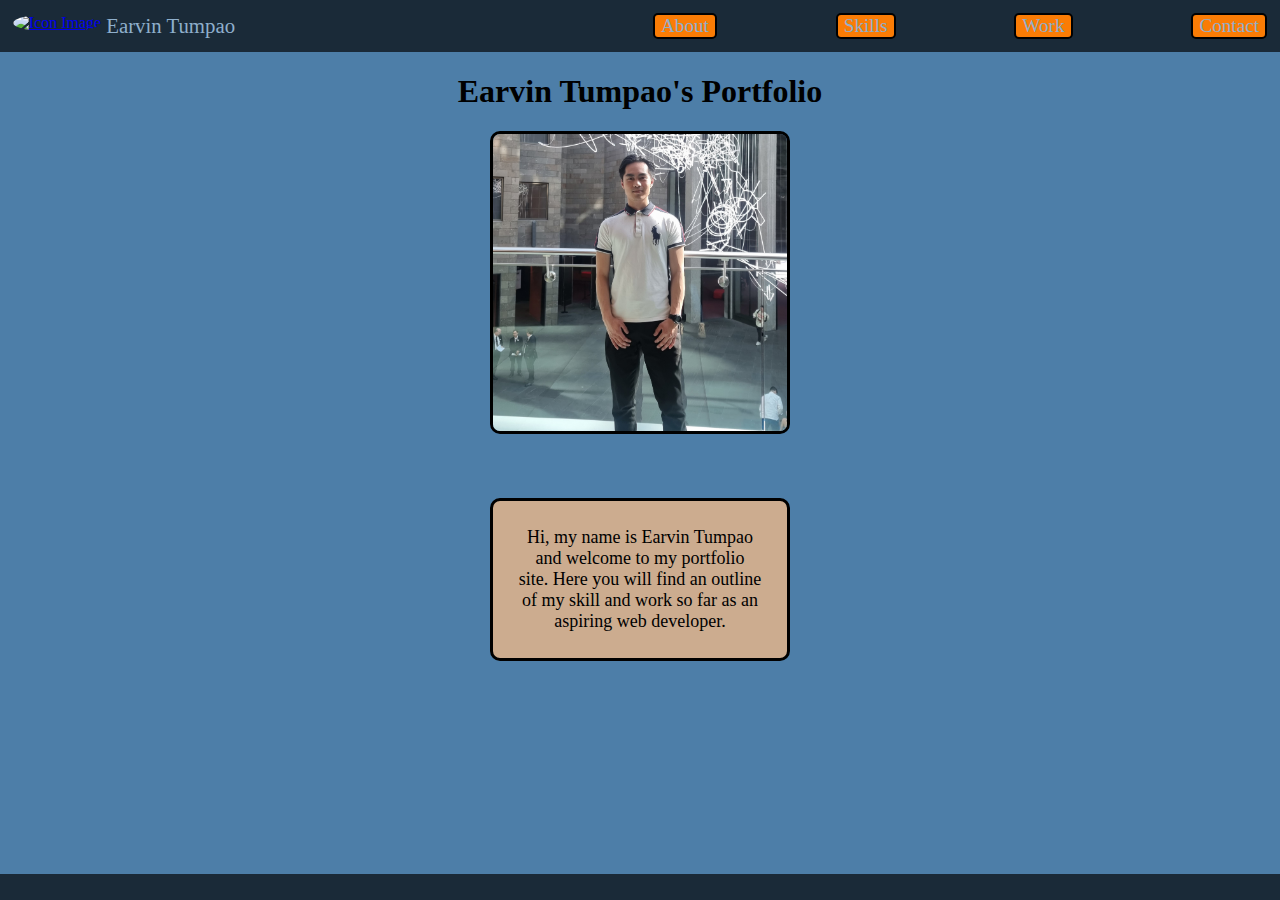
==== index.html @ 98067db0 "Added media breakpoints for index" ====
<!DOCTYPE html>
<html lang="en">
<head>
    <meta charset="UTF-8">
    <meta name="viewport" content="width=device-width, initial-scale=1.0">
    <title>Earvin Tumpao</title>
    <link rel="stylesheet" href="/styles/index.css">
    <link rel="stylesheet" href="/styles/home.css">

    <link rel="stylesheet" href="https://cdnjs.cloudflare.com/ajax/libs/font-awesome/6.6.0/css/all.min.css" integrity="sha512-Kc323vGBEqzTmouAECnVceyQqyqdsSiqLQISBL29aUW4U/M7pSPA/gEUZQqv1cwx4OnYxTxve5UMg5GT6L4JJg==" crossorigin="anonymous" referrerpolicy="no-referrer" />

</head>
<body>
    <div class="main-body">
        <header>
            <div class="header-home-links">
                <a href="#" class="icon-link">
                    <img src="/images/iconPic2.png" alt="Icon Image">
                </a>
                <a href="#" class="name-link">
                    Earvin Tumpao
                </a>
            </div>
    
            <nav>
                <a href="pages/about.html">About</a>
                <a href="pages/skills.html">Skills</a>
                <a href="pages/work.html">Work</a>
                <a href="pages/contact.html">Contact</a>
            </nav>
        </header>
    
        <main>
            <div class="homepage-div">
                <h1>Earvin Tumpao's Portfolio</h1>
                
                <img src="images/mainPhoto.png" alt="Main Photo of Earvin Tumpao">
        
                <div class="main-text">
                    Hi, my name is Earvin Tumpao and welcome to my portfolio site. Here you will find an outline of my skill and work so far as an aspiring web developer.
                </div>
            </div>
        </main>
        <footer>
            <a href="">
                <i class="fa-brands fa-linkedin"></i>
            </a>
            <a href="" id="git-link">
                <i class="fa-brands fa-github"></i>
            </a>
            <a href="">
                <i class="fa-brands fa-instagram"></i>
            </a>
        </footer>
    </div>
    

</body>
</html>
---- styles/index.css ----
:root {
    --header-footer-colour: #1A2A38;
    --background-colour: #4D7EA8; 
    --secondary-colour: #8FAFCC;
    --text-background: #CCAC8F;
    margin: 0;
}

body {
    margin: 0;
    max-width: 100vw;
}
.main-body {
    background-color: var(--background-colour);
    max-width: 100vw;
    min-height: 100vh;

    display: flex;
    flex-direction: column;
    justify-content: space-between;
}



header {
    max-width: 100vw;
    background-color: var(--header-footer-colour);

    display: flex;
    flex-direction: column;
    align-items: center;
    padding-top: 1%;

}

.header-home-links {
    display: flex;
    margin-bottom: 5%;
}


.header-home-links img {
    width: 40px;
    border-radius: 50%;
    
    
    
} 

.icon-link {
    margin-right: 5px;
}

.name-link {
    color: var(--secondary-colour);
    font-size: 1.3rem;
    align-self: center;
    text-decoration: none;
}

nav {
    box-sizing: border-box;
    width: 100%;
    padding: 0% 1% 1%;
    
    
    display: flex;
    justify-content: space-between;
}

nav a {
    color: var(--secondary-colour);
    font-size: 1.2rem;
    text-decoration: none;
    background-color: #fa7c05;
    padding: 0 1%;
    border: 2px solid black;
    border-radius: 5px;
}

main {
    flex-grow: 1; 
}


footer {
    box-sizing: border-box;
    max-width: 100vw;
    background-color: var(--header-footer-colour);
    padding: 1% 1%;

    display: flex;
    justify-content: space-between;
}

footer a {
    font-size: 2rem;
    color: var(--secondary-colour);
}

@media screen and (min-width: 768px) {
    header {
        flex-direction: row;
        justify-content: space-between;
    }

    nav {
        width: 50%;
    }

    .header-home-links {
        margin: 0;
        padding-bottom: 1% ;
        padding-left: 1%;

    }

    footer {
        justify-content: space-around;
    }
}

@media screen and (min-width: 1024px) {
    footer {
        justify-content: center;
    }

    #git-link {
        margin: 0 5%;
    }
}
---- styles/home.css ----
.homepage-div {
    display: flex;
    flex-direction: column;
    align-items: center;
}

main img {
    box-sizing: border-box;
    width: 300px;
    margin-bottom: 5%;
    border: 3px solid black;
    border-radius: 10px;

    transition: .5s;
}

main img:hover {
    transform: scale(1.1);
} 

h1 {
    text-align: center;
}

.main-text {
    box-sizing: border-box;
    width: 300px;
    border: 3px solid black; 
    border-radius: 10px;
    text-align: center;
    margin: 0 10% 10%;
    background-color: var(--text-background);
    font-size: 18px;
    padding: 2%;
}
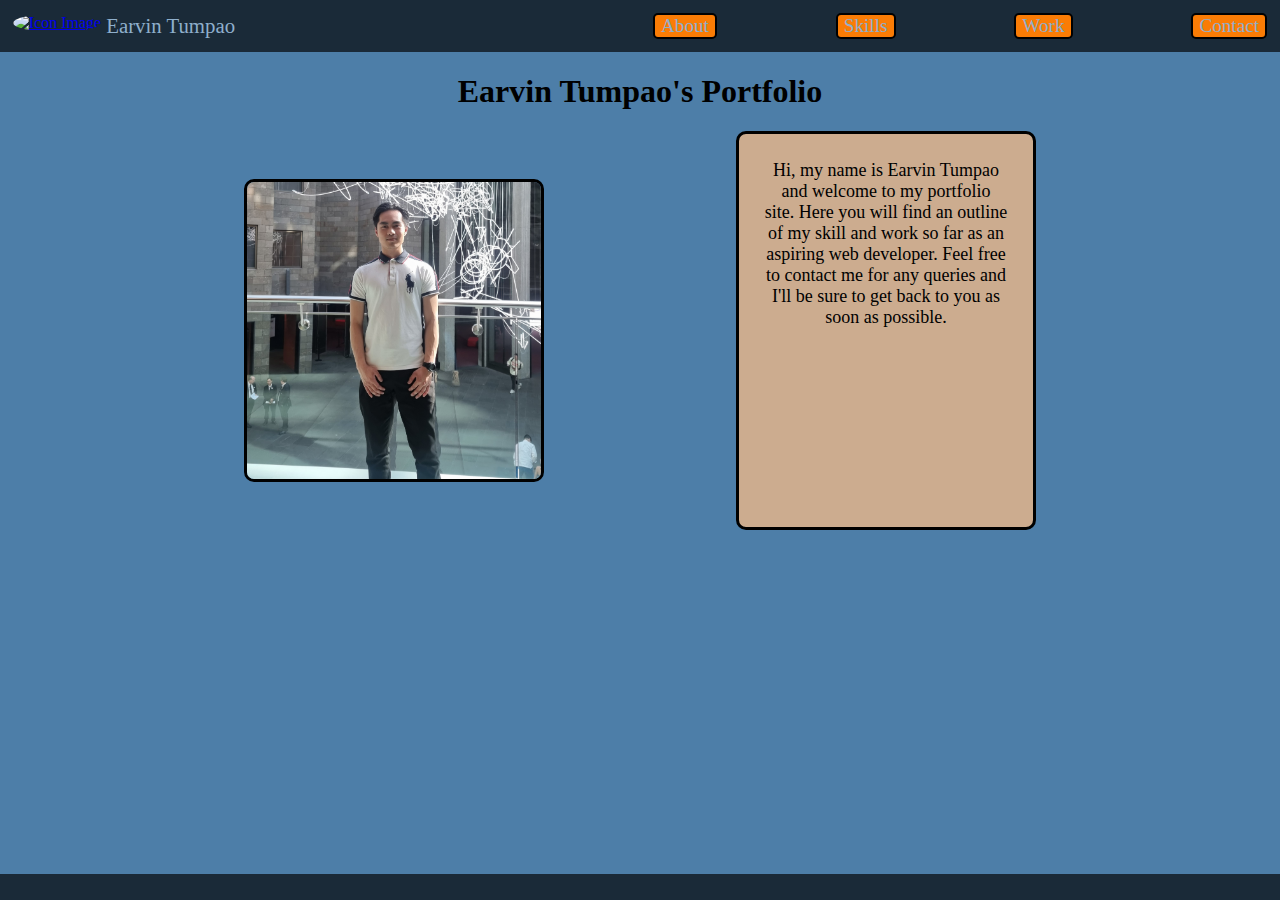
==== commit 3ac9eae7: "Skill page" ====
--- a/index.html
+++ b/index.html
@@ -31,13 +31,14 @@
         </header>
     
         <main>
+            <h1>Earvin Tumpao's Portfolio</h1>
             <div class="homepage-div">
-                <h1>Earvin Tumpao's Portfolio</h1>
+                
                 
                 <img src="images/mainPhoto.png" alt="Main Photo of Earvin Tumpao">
         
                 <div class="main-text">
-                    Hi, my name is Earvin Tumpao and welcome to my portfolio site. Here you will find an outline of my skill and work so far as an aspiring web developer.
+                    Hi, my name is Earvin Tumpao and welcome to my portfolio site. Here you will find an outline of my skill and work so far as an aspiring web developer. Feel free to contact me for any queries and I'll be sure to get back to you as soon as possible.
                 </div>
             </div>
         </main>
--- a/styles/home.css
+++ b/styles/home.css
@@ -32,4 +32,24 @@
     background-color: var(--text-background);
     font-size: 18px;
     padding: 2%;
-}+} 
+
+@media screen and (min-width: 768px) {
+    .homepage-div {
+        flex-direction: row;
+        justify-content: center;
+        align-items: center;
+    }
+
+    main img {
+        margin: 0;
+        margin-right: 15%;
+    }
+
+    .main-text {
+        margin: 0;
+        height: 398.4px;
+    }
+}
+
+    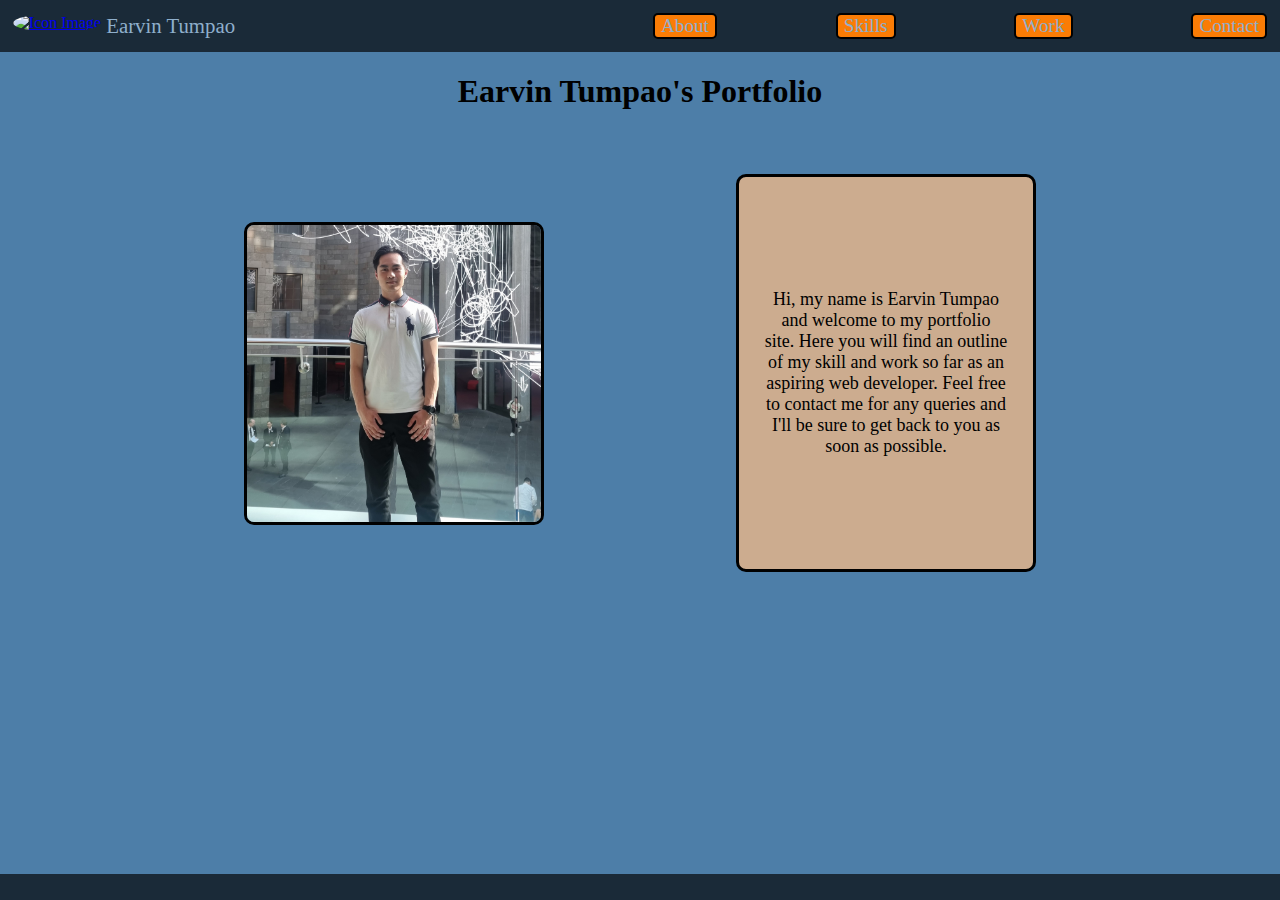
==== commit 423271f9: "Centered text on main text" ====
--- a/index.html
+++ b/index.html
@@ -38,7 +38,7 @@
                 <img src="images/mainPhoto.png" alt="Main Photo of Earvin Tumpao">
         
                 <div class="main-text">
-                    Hi, my name is Earvin Tumpao and welcome to my portfolio site. Here you will find an outline of my skill and work so far as an aspiring web developer. Feel free to contact me for any queries and I'll be sure to get back to you as soon as possible.
+                    <p>Hi, my name is Earvin Tumpao and welcome to my portfolio site. Here you will find an outline of my skill and work so far as an aspiring web developer. Feel free to contact me for any queries and I'll be sure to get back to you as soon as possible.</p>
                 </div>
             </div>
         </main>
--- a/styles/home.css
+++ b/styles/home.css
@@ -49,6 +49,13 @@
     .main-text {
         margin: 0;
         height: 398.4px;
+
+        display: flex;
+        align-items: center;
+    }
+
+    main h1 {
+        margin-bottom: 5%;
     }
 }
 
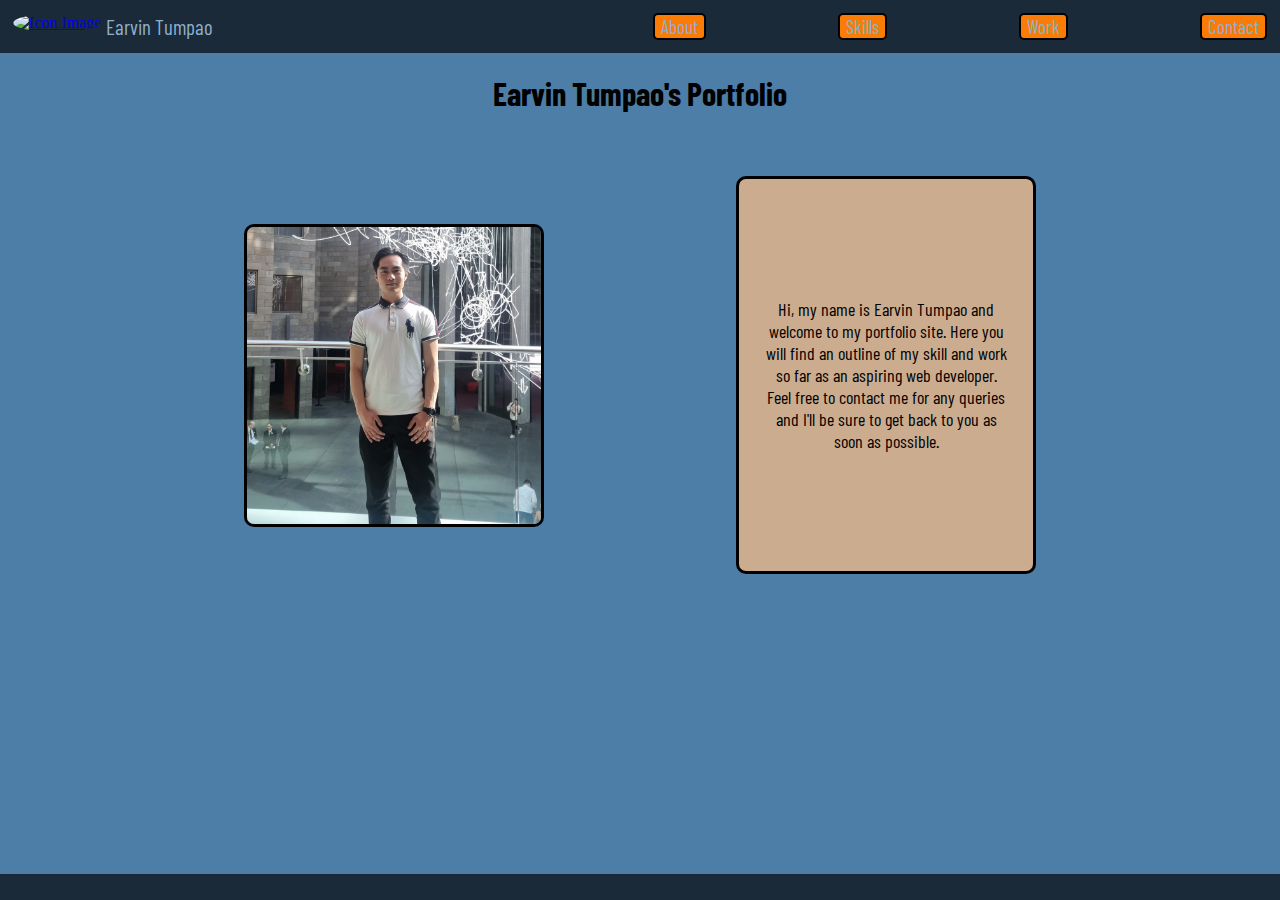
==== commit a5443754: "Changed Font Family to Barlow Condensed" ====
--- a/index.html
+++ b/index.html
@@ -8,6 +8,9 @@
     <link rel="stylesheet" href="/styles/home.css">
 
     <link rel="stylesheet" href="https://cdnjs.cloudflare.com/ajax/libs/font-awesome/6.6.0/css/all.min.css" integrity="sha512-Kc323vGBEqzTmouAECnVceyQqyqdsSiqLQISBL29aUW4U/M7pSPA/gEUZQqv1cwx4OnYxTxve5UMg5GT6L4JJg==" crossorigin="anonymous" referrerpolicy="no-referrer" />
+    <link rel="preconnect" href="https://fonts.googleapis.com">
+    <link rel="preconnect" href="https://fonts.gstatic.com" crossorigin>
+    <link href="https://fonts.googleapis.com/css2?family=Barlow+Condensed:ital,wght@0,200;0,300;0,400;0,500;0,600;0,700;0,800;1,600&display=swap" rel="stylesheet">
 
 </head>
 <body>
--- a/styles/index.css
+++ b/styles/index.css
@@ -3,7 +3,8 @@
     --background-colour: #4D7EA8; 
     --secondary-colour: #8FAFCC;
     --text-background: #CCAC8F;
-    margin: 0;
+    
+
 }
 
 body {
@@ -54,6 +55,7 @@
 .name-link {
     color: var(--secondary-colour);
     font-size: 1.3rem;
+    font-family: Barlow Condensed;
     align-self: center;
     text-decoration: none;
 }
@@ -71,6 +73,7 @@
 nav a {
     color: var(--secondary-colour);
     font-size: 1.2rem;
+    font-family: Barlow Condensed;
     text-decoration: none;
     background-color: #fa7c05;
     padding: 0 1%;
--- a/styles/home.css
+++ b/styles/home.css
@@ -20,6 +20,7 @@
 
 h1 {
     text-align: center;
+    font-family: Barlow Condensed;
 }
 
 .main-text {
@@ -31,6 +32,7 @@
     margin: 0 10% 10%;
     background-color: var(--text-background);
     font-size: 18px;
+    font-family: Barlow Condensed;
     padding: 2%;
 } 
 
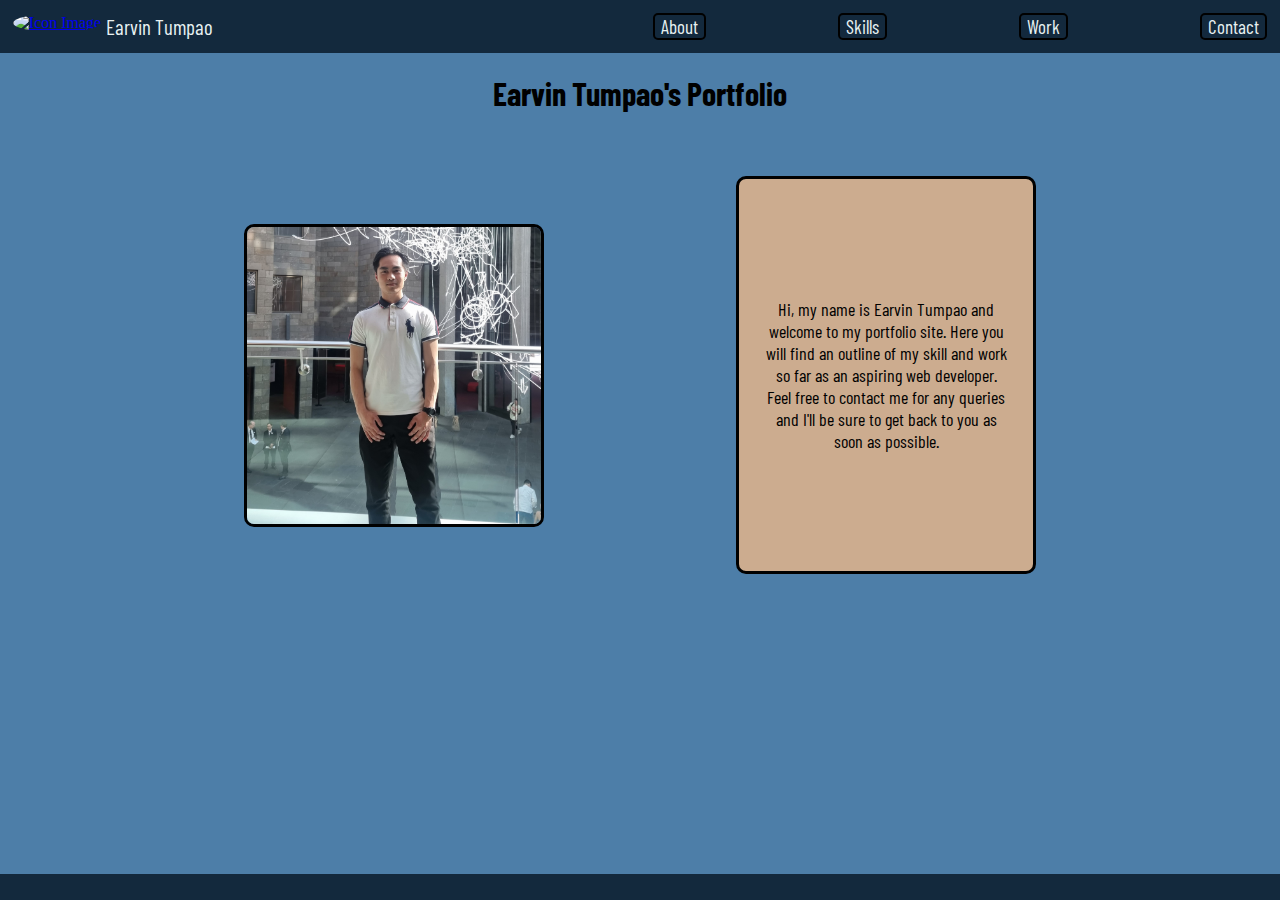
==== commit 5b5ed72c: "Structure of about and skills pages" ====
--- a/index.html
+++ b/index.html
@@ -8,6 +8,7 @@
     <link rel="stylesheet" href="/styles/home.css">
 
     <link rel="stylesheet" href="https://cdnjs.cloudflare.com/ajax/libs/font-awesome/6.6.0/css/all.min.css" integrity="sha512-Kc323vGBEqzTmouAECnVceyQqyqdsSiqLQISBL29aUW4U/M7pSPA/gEUZQqv1cwx4OnYxTxve5UMg5GT6L4JJg==" crossorigin="anonymous" referrerpolicy="no-referrer" />
+    
     <link rel="preconnect" href="https://fonts.googleapis.com">
     <link rel="preconnect" href="https://fonts.gstatic.com" crossorigin>
     <link href="https://fonts.googleapis.com/css2?family=Barlow+Condensed:ital,wght@0,200;0,300;0,400;0,500;0,600;0,700;0,800;1,600&display=swap" rel="stylesheet">
@@ -46,7 +47,7 @@
             </div>
         </main>
         <footer>
-            <a href="">
+            <a href="https://www.linkedin.com/in/earvin-tumpao-21640b31b" target="_blank">
                 <i class="fa-brands fa-linkedin"></i>
             </a>
             <a href="" id="git-link">
--- a/styles/index.css
+++ b/styles/index.css
@@ -1,8 +1,9 @@
 :root {
-    --header-footer-colour: #1A2A38;
+    --header-footer-colour: #13293D;
     --background-colour: #4D7EA8; 
-    --secondary-colour: #8FAFCC;
+    --secondary-colour: #E8F1F2;
     --text-background: #CCAC8F;
+    --border-colour: #FFD700;
     
 
 }
@@ -75,7 +76,7 @@
     font-size: 1.2rem;
     font-family: Barlow Condensed;
     text-decoration: none;
-    background-color: #fa7c05;
+    /* background-color: ; */
     padding: 0 1%;
     border: 2px solid black;
     border-radius: 5px;
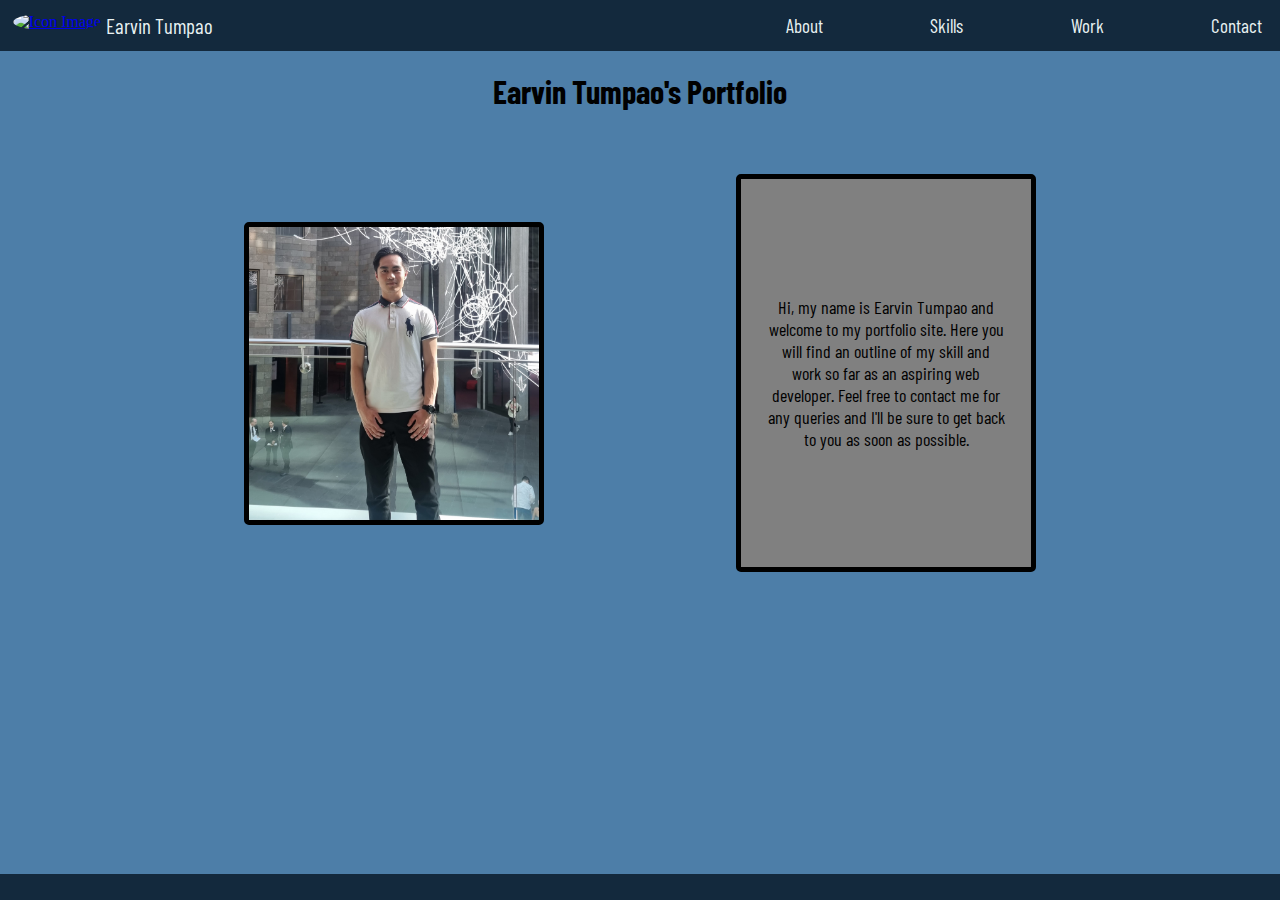
==== commit c1e3e014: "added gitignore file" ====
--- a/index.html
+++ b/index.html
@@ -50,7 +50,7 @@
             <a href="https://www.linkedin.com/in/earvin-tumpao-21640b31b" target="_blank">
                 <i class="fa-brands fa-linkedin"></i>
             </a>
-            <a href="" id="git-link">
+            <a href="https://github.com/earvin-tech" target="_blank" id="git-link">
                 <i class="fa-brands fa-github"></i>
             </a>
             <a href="">
--- a/styles/index.css
+++ b/styles/index.css
@@ -76,9 +76,7 @@
     font-size: 1.2rem;
     font-family: Barlow Condensed;
     text-decoration: none;
-    /* background-color: ; */
     padding: 0 1%;
-    border: 2px solid black;
     border-radius: 5px;
 }
 
@@ -109,7 +107,7 @@
     }
 
     nav {
-        width: 50%;
+        width: 40%;
     }
 
     .header-home-links {
--- a/styles/home.css
+++ b/styles/home.css
@@ -8,8 +8,8 @@
     box-sizing: border-box;
     width: 300px;
     margin-bottom: 5%;
-    border: 3px solid black;
-    border-radius: 10px;
+    border: 5px solid black;
+    border-radius: 5px;
 
     transition: .5s;
 }
@@ -26,11 +26,11 @@
 .main-text {
     box-sizing: border-box;
     width: 300px;
-    border: 3px solid black; 
-    border-radius: 10px;
+    border: 5px solid black; 
+    border-radius: 5px;
     text-align: center;
     margin: 0 10% 10%;
-    background-color: var(--text-background);
+    background-color: gray;
     font-size: 18px;
     font-family: Barlow Condensed;
     padding: 2%;
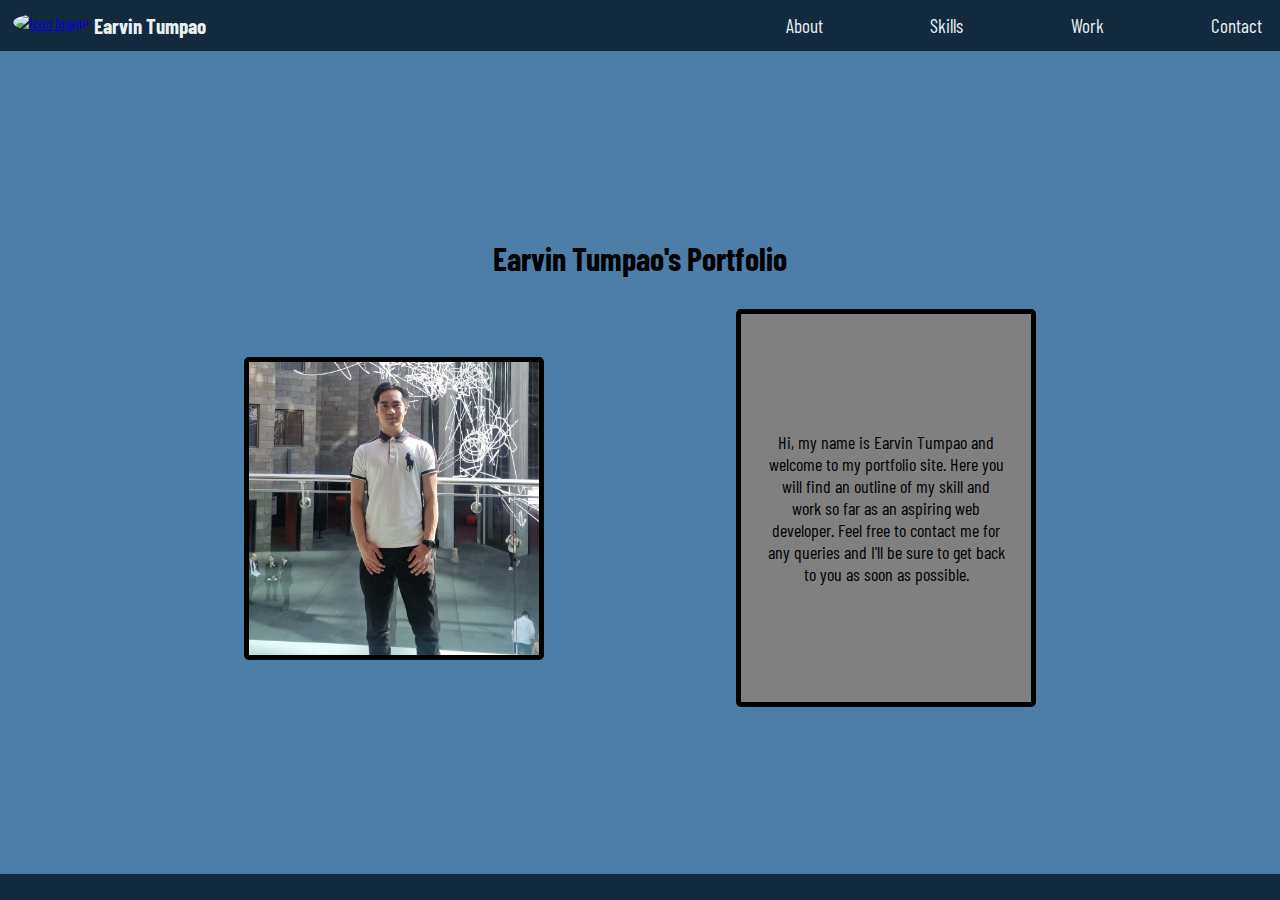
==== commit f67e2070: "Minor changes" ====
--- a/index.html
+++ b/index.html
@@ -53,7 +53,7 @@
             <a href="https://github.com/earvin-tech" target="_blank" id="git-link">
                 <i class="fa-brands fa-github"></i>
             </a>
-            <a href="">
+            <a href="https://www.instagram.com/earvin_ktumpao?igsh=M3A4OGMycjYzYXB4" target="_blank">
                 <i class="fa-brands fa-instagram"></i>
             </a>
         </footer>
--- a/styles/index.css
+++ b/styles/index.css
@@ -4,6 +4,7 @@
     --secondary-colour: #E8F1F2;
     --text-background: #CCAC8F;
     --border-colour: #FFD700;
+
     
 
 }
@@ -11,6 +12,9 @@
 body {
     margin: 0;
     max-width: 100vw;
+    font-family: Barlow Condensed;
+    font-size: auto;
+
 }
 .main-body {
     background-color: var(--background-colour);
@@ -56,7 +60,7 @@
 .name-link {
     color: var(--secondary-colour);
     font-size: 1.3rem;
-    font-family: Barlow Condensed;
+    font-weight: 700;
     align-self: center;
     text-decoration: none;
 }
@@ -74,15 +78,12 @@
 nav a {
     color: var(--secondary-colour);
     font-size: 1.2rem;
-    font-family: Barlow Condensed;
     text-decoration: none;
     padding: 0 1%;
     border-radius: 5px;
 }
 
-main {
-    flex-grow: 1; 
-}
+
 
 
 footer {
--- a/styles/home.css
+++ b/styles/home.css
@@ -2,6 +2,11 @@
     display: flex;
     flex-direction: column;
     align-items: center;
+}
+
+main {
+    display: flex;
+    flex-direction: column;
 }
 
 main img {
@@ -20,7 +25,6 @@
 
 h1 {
     text-align: center;
-    font-family: Barlow Condensed;
 }
 
 .main-text {
@@ -32,7 +36,7 @@
     margin: 0 10% 10%;
     background-color: gray;
     font-size: 18px;
-    font-family: Barlow Condensed;
+    /* font-family: Barlow Condensed; */
     padding: 2%;
 } 
 
@@ -57,7 +61,7 @@
     }
 
     main h1 {
-        margin-bottom: 5%;
+        margin-bottom: 2.5%;
     }
 }
 
